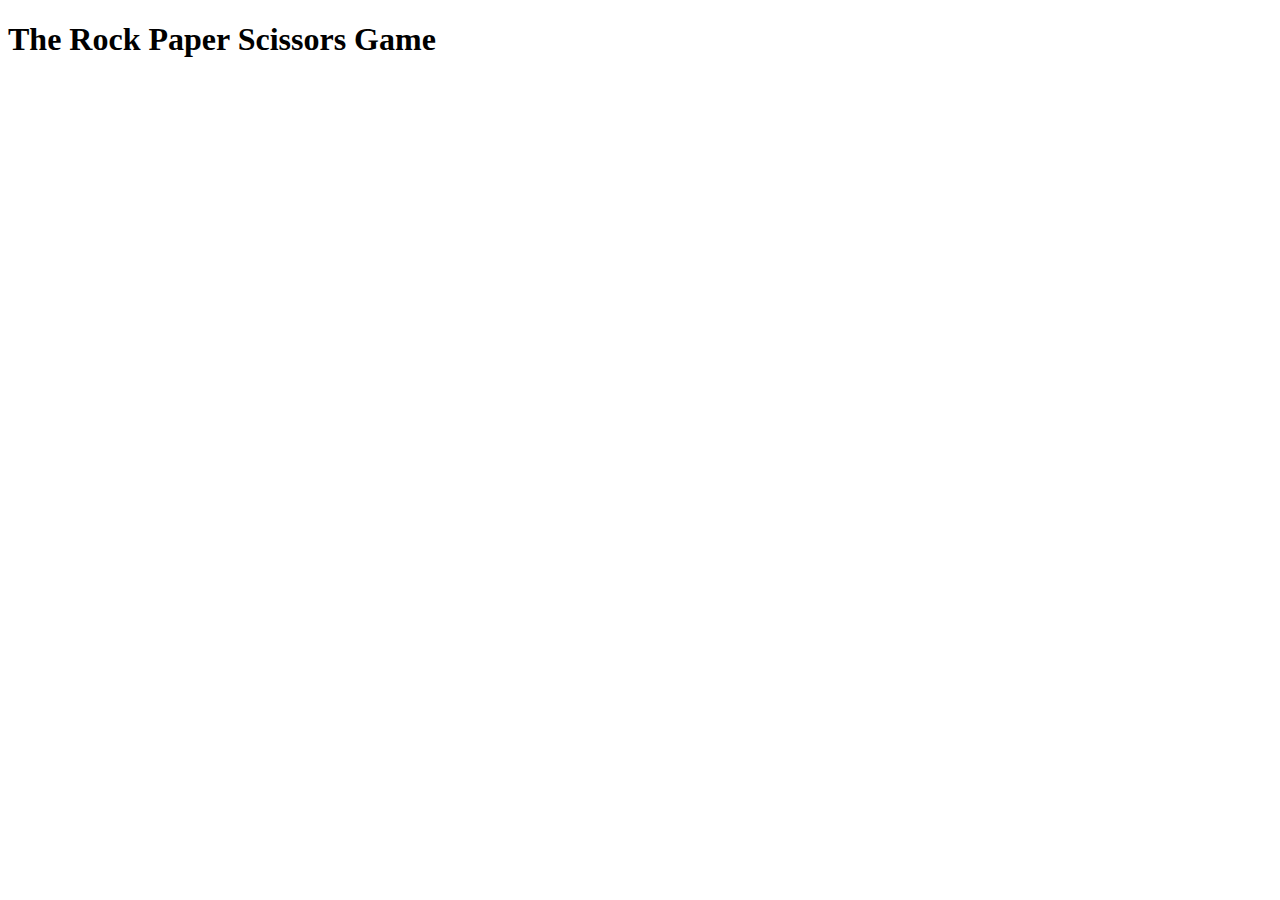
==== index.html @ 57bba5c2 "rename rock-paper-scissors.html to index.html" ====
<!DOCTYPE html>
<html>
    <head>
        <title>Rock Paper Scissors</title>
    </head>
    <body>
        <h1>The Rock Paper Scissors Game</h1>


        <script>
            //game's program:
            function game(){
                //game's item options:
                const gameItems = ['rock', 'paper', 'scissors'];

                //value containers:
                let i;
                let playerSelection;
                let computerSelection;
                let winOrLose;
                let myScore = 0;
                let compScore = 0;

                for (i = 0; i < 5; i++) {
                    //player selects an item:
                    const playerSelection = 
                    prompt("Rock, Paper, or Scissors? What's your choice?").toLowerCase();
                    console.log(`My Selection is: ${playerSelection}`);

                    //random item selection from gameItems array for computer's item choice:
                    function computerPlay() {
                        const itemChoice = Math.floor(Math.random()*gameItems.length);
                        return gameItems[itemChoice];
                    }

                    //computer selects an item:
                    computerSelection = computerPlay();
                    console.log(`Computer's Selection is: ${computerSelection}`);

                    //determine winner:
                    winOrLose = playRound(playerSelection, computerSelection);

                    //score logic:
                    if (winOrLose === 'You Win!') {
                            console.log(winOrLose);
                            console.log("***========================***");
                            ++myScore;
                        } else if (winOrLose === "It's a tie!") {
                            console.log(winOrLose);
                            console.log("***========================***");
                        } else {
                            console.log(winOrLose);
                            console.log("***========================***");
                            ++compScore;
                    }
                }

                //winner determination logic:
                function playRound(pSelection, cSelection) {
                    if (pSelection === 'rock' && cSelection === 'scissors') {
                        return 'You Win!';
                    } else if (pSelection === 'scissors' && cSelection === 'rock') {
                        return 'You Lose! Rock crushes Scissors';
                    } else if (pSelection === 'rock' && cSelection === 'paper') {
                        return 'You Lose! Paper covers Rock';
                    } else if (pSelection === 'paper' && cSelection === 'rock') {
                        return 'You Win!';
                    } else if (pSelection === 'paper' && cSelection === 'scissors') {
                        return 'You Lose! Scissors cuts Paper';
                    } else if (pSelection === 'scissors' && cSelection === 'paper') {
                        return 'You Win!';
                    } else if (pSelection !== ('rock' || 'paper' || 'scissors') ) {
                        return ("Oops! That's a wrong choice!" + 
                        "\nChoose either Rock, Paper, or Scissors" + 
                        "\nAll the best!");
                    } else {
                        return "It's a tie!"
                    }
                }

                //display total score:
                console.log (`Player: ${myScore} vs. Computer: ${compScore}`)

                //appraisal message logic:
                if (myScore > compScore) {
                    console.log ("Congratulations!!! You won the game!");
                    console.log("***========================***");
                }else if (myScore === compScore) {
                    console.log ("That's a Draw!");
                    console.log("***========================***");
                } else {
                    console.log ("Game Lost. Try again.");
                    console.log("***========================***");
                }
            }

            //invoke game:
            game();
        </script>
    </body>
</html>
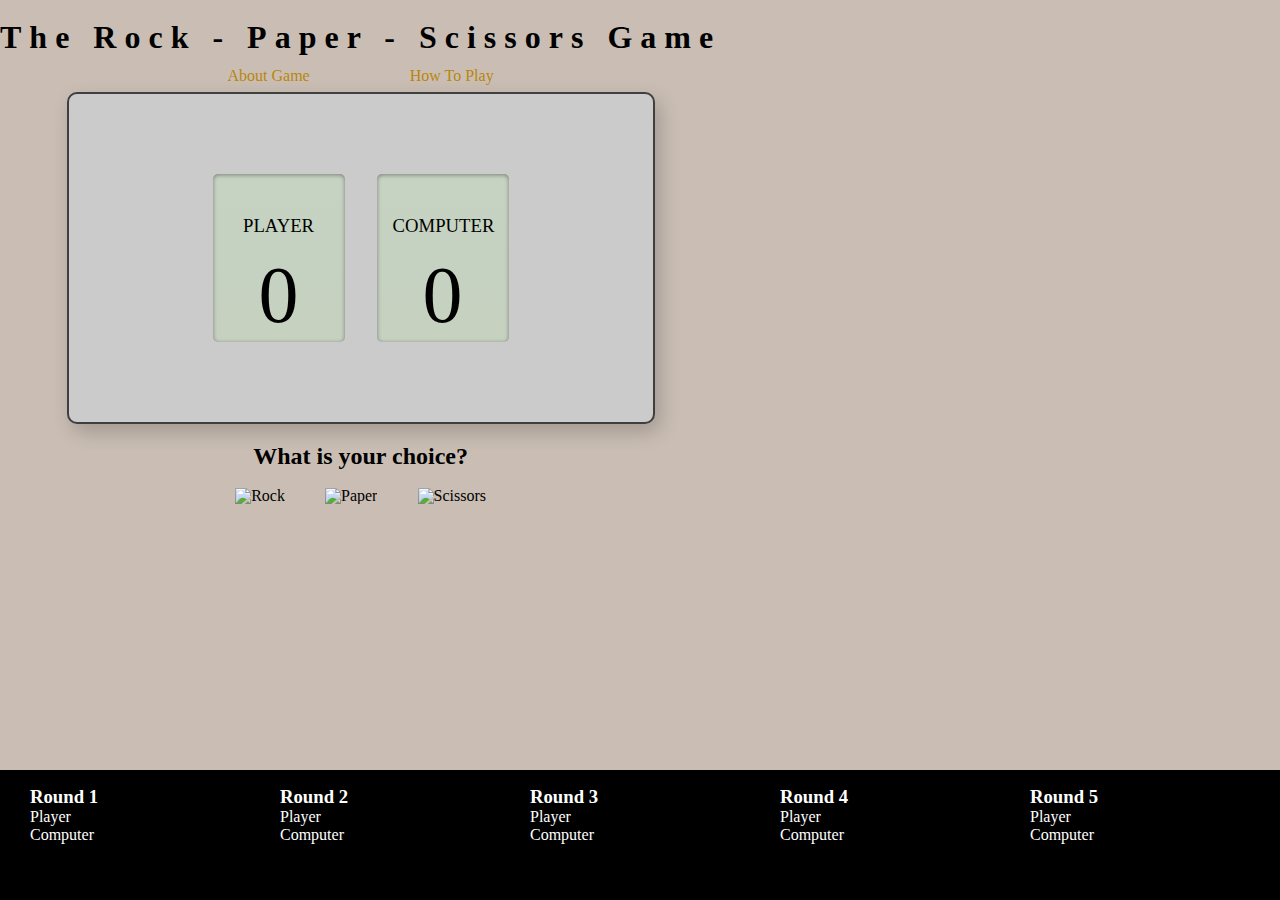
==== commit aed9e46d: "refactor html css and js files to improve code readability" ====
--- a/index.html
+++ b/index.html
@@ -1,101 +1,113 @@
 <!DOCTYPE html>
 <html>
     <head>
+        <meta charset="UTF-8">
         <title>Rock Paper Scissors</title>
+        <link rel="stylesheet" href="style.css">
     </head>
     <body>
-        <h1>The Rock Paper Scissors Game</h1>
+        <div id='main'>
+            <h1>The Rock - Paper - Scissors Game</h1>
 
+            <span id='info-links'>
+                <a href='https://en.wikipedia.org/wiki/Rock%E2%80%93paper%E2%80%93scissors' class='link' target='_blank'>About Game</a>
 
-        <script>
-            //game's program:
-            function game(){
-                //game's item options:
-                const gameItems = ['rock', 'paper', 'scissors'];
+                <span class='tooltip'>
+                    <a href='https://www.wikihow.com/Play-Rock,-Paper,-Scissors' class='link' target='_blank'>How To Play</a>
+                    <span class='tooltip-text'>
+                        <div>Rock crushes Scissors</div>
+                        <div class='tip'>Scissors cuts Paper</div>
+                        <div>Paper covers Rock</div>
+                    </span>
+                </span>
+            </span>
 
-                //value containers:
-                let i;
-                let playerSelection;
-                let computerSelection;
-                let winOrLose;
-                let myScore = 0;
-                let compScore = 0;
+            <div id='scoreboard'>
+                <span id='player-board'>
+                    <h3>PLAYER</h3>
+                    <span class='scores player-total'>0</span>
+                </span>
 
-                for (i = 0; i < 5; i++) {
-                    //player selects an item:
-                    const playerSelection = 
-                    prompt("Rock, Paper, or Scissors? What's your choice?").toLowerCase();
-                    console.log(`My Selection is: ${playerSelection}`);
+                <span id='computer-board'>
+                    <h3>COMPUTER</h3>
+                    <span class='scores cpu-total'>0</span>
+                </span>
+            </div>
 
-                    //random item selection from gameItems array for computer's item choice:
-                    function computerPlay() {
-                        const itemChoice = Math.floor(Math.random()*gameItems.length);
-                        return gameItems[itemChoice];
-                    }
+            <div id='choice'>
+                <div id='choice-items'>
+                    <h2>What is your choice?</h2>
+                    <img 
+                        src='assets/images/rock.png'
+                        class='images rock'
+                        alt='Rock'>
+                    <img 
+                        src='assets/images/paper.png' 
+                        class='images paper'
+                        alt='Paper'>
+                    <img 
+                        src='assets/images/kisspng-scissors-hair-cutting-shears-cutting-hair-barber-5adb352ab6e447.2381129215243154347491.png' 
+                        class='images scissors'
+                        alt='Scissors'>
+                </div>
+            </div>
+        </div>
 
-                    //computer selects an item:
-                    computerSelection = computerPlay();
-                    console.log(`Computer's Selection is: ${computerSelection}`);
+        <audio 
+            class='rock' 
+            src='assets/sounds/impact_rock_large_rockpool_dry_002.mp3' 
+            preload='auto'>
+        </audio>
+        <audio 
+            class='paper' 
+            src='assets/sounds/zapsplat_foley_notepad_page_thin_paper_a4_ring_binded_rip_tear_from_pad_002_33417.mp3' 
+            preload='auto'>
+        </audio>
+        <audio 
+            class='scissors' 
+            src='assets/sounds/zapsplat_office_scissors_cut_air_x3_12284.mp3' 
+            preload='auto'>
+        </audio>
+        <audio 
+            class='you-win' 
+            src='assets/sounds/cartoon_success_fanfair.mp3' 
+            preload='auto'>
+        </audio>
 
-                    //determine winner:
-                    winOrLose = playRound(playerSelection, computerSelection);
+        <div id='analysis'>
+            <div class='rounds r-one'>
+                <h3>Round 1</h3>
+                <div>
+                    <div><span class='rival'>Player</span><span class='player-score'></span></div>
+                    <div><span class='rival'>Computer</span><span class='cpu-score'></span></div>
+                </div>
+            </div>
 
-                    //score logic:
-                    if (winOrLose === 'You Win!') {
-                            console.log(winOrLose);
-                            console.log("***========================***");
-                            ++myScore;
-                        } else if (winOrLose === "It's a tie!") {
-                            console.log(winOrLose);
-                            console.log("***========================***");
-                        } else {
-                            console.log(winOrLose);
-                            console.log("***========================***");
-                            ++compScore;
-                    }
-                }
+            <div class='rounds r-two'>
+                <h3>Round 2</h3>
+                <div><span class='rival'>Player</span><span class='player-score'></span></div>
+                <div><span class='rival'>Computer</span><span class='cpu-score'></span></div>
+            </div>
 
-                //winner determination logic:
-                function playRound(pSelection, cSelection) {
-                    if (pSelection === 'rock' && cSelection === 'scissors') {
-                        return 'You Win!';
-                    } else if (pSelection === 'scissors' && cSelection === 'rock') {
-                        return 'You Lose! Rock crushes Scissors';
-                    } else if (pSelection === 'rock' && cSelection === 'paper') {
-                        return 'You Lose! Paper covers Rock';
-                    } else if (pSelection === 'paper' && cSelection === 'rock') {
-                        return 'You Win!';
-                    } else if (pSelection === 'paper' && cSelection === 'scissors') {
-                        return 'You Lose! Scissors cuts Paper';
-                    } else if (pSelection === 'scissors' && cSelection === 'paper') {
-                        return 'You Win!';
-                    } else if (pSelection !== ('rock' || 'paper' || 'scissors') ) {
-                        return ("Oops! That's a wrong choice!" + 
-                        "\nChoose either Rock, Paper, or Scissors" + 
-                        "\nAll the best!");
-                    } else {
-                        return "It's a tie!"
-                    }
-                }
+            <div class='rounds r-three'>
+                <h3>Round 3</h3>
+                <div><span class='rival'>Player</span><span class='player-score'></span></div>
+                <div><span class='rival'>Computer</span><span class='cpu-score'></span></div>
+            </div>
 
-                //display total score:
-                console.log (`Player: ${myScore} vs. Computer: ${compScore}`)
+            <div class='rounds r-four'>
+                <h3>Round 4</h3>
+                <div><span class='rival'>Player</span><span class='player-score'></span></div>
+                <div><span class='rival'>Computer</span><span class='cpu-score'></span></div>
+            </div>
 
-                //appraisal message logic:
-                if (myScore > compScore) {
-                    console.log ("Congratulations!!! You won the game!");
-                    console.log("***========================***");
-                }else if (myScore === compScore) {
-                    console.log ("That's a Draw!");
-                    console.log("***========================***");
-                } else {
-                    console.log ("Game Lost. Try again.");
-                    console.log("***========================***");
-                }
-            }
+            <div class='rounds r-five'>
+                <h3>Round 5</h3>
+                <div><span class='rival'>Player</span><span class='player-score'></span></div>
+                <div><span class='rival'>Computer</span><span class='cpu-score'></span></div>
+            </div>
+        </div>
 
-            //invoke game:
-            game();
-        </script>
+        <script src='script.js'></script>
     </body>
 </html>--- a/style.css
+++ b/style.css
@@ -0,0 +1,269 @@
+@font-face {
+    font-family: 'digital-7';
+    src: url('assets/fonts/digital-7.regular.ttf');
+}
+
+@font-face {
+    font-family: 'dosis-book';
+    src: url('assets/fonts/dosis.book.ttf');
+}
+
+@font-face {
+    font-family: 'orbitron-light';
+    src: url('assets/fonts/orbitron.light.otf');
+}
+
+html, body {
+    height: 100%;
+    margin: 0;
+    background-color: rgb(202, 190, 180);
+}
+
+#main {
+    position: absolute;
+    top: 0;
+    text-align: center;
+    line-height: 1;
+    display: flex;
+    flex-direction: column;
+    justify-content: center;
+    align-items: center;
+}
+
+h1 {
+    font-family: 'orbitron-light';
+    letter-spacing: .5rem;
+    margin-bottom: 0;
+}
+
+#info-links {
+    margin-top: 15px;
+    margin-bottom: 8px;
+}
+
+.link {
+    text-decoration: none;
+    color: #B8860B;
+    margin: 0 3rem;
+}
+
+.link:hover {
+    color: #808000;
+}
+
+.tooltip {
+    position: relative;
+}
+
+.tooltip .tooltip-text {
+    visibility: hidden;
+    width: 200px;
+    background-color: #B8860B;
+    color: white;
+    border-radius: 6px;
+    padding: 10px 0;
+    opacity: 0;
+    transition: opacity 0.7s;
+    position: absolute;
+    left: 75%;
+}
+
+.tooltip:hover .tooltip-text {
+    visibility: visible;
+    opacity: .9;
+}
+
+.tip {
+    margin: 5px 0;
+}
+
+#scoreboard {
+    max-width: 700px;
+    padding: 4rem 8rem;
+    background-color: rgb(203, 203, 203);
+    border: 2px solid rgb(63, 63, 63);
+    border-radius: 10px;
+    box-shadow: 5px 8px 20px 0 rgba(0,0,0, .2);
+}
+
+#scoreboard, #analysis {
+    display: flex;
+    justify-content: center;
+}
+
+.scores {
+    font-size: 5rem;
+    font-weight: 300;
+}
+
+#player-board, #computer-board {
+    background: linear-gradient(#c6d3c2, #c6d1c0);
+    box-shadow: inset 0 1px 4px rgba(0,0,0,0.4);
+    border-radius: 5px;
+    font-family: 'digital-7';
+    padding: 1.5rem 1rem;
+    margin: 1em;
+    height: 120px;
+    width: 100px;
+}
+
+#player-board h3, #computer-board h3 {
+    font-weight: 400;
+}
+
+#choice {
+    width: 100%;
+    height: 240px;
+}
+
+#choice h2, #analysis, .link, .tooltip-text {
+    font-family: 'dosis-book';
+}
+
+.rock {
+    width: 12%;
+}
+
+.paper {
+    width: 11%;
+    margin-left: 5%;
+    margin-right: 5%;
+}
+
+.scissors {
+    width: 6%;
+}
+
+.images:hover {
+    cursor: pointer;
+    transform: translateY(2px);
+}
+
+.images:active {
+    transform: translateY(4px);
+}
+
+.winner {
+    background-image: url('assets/images/90674.gif');
+    background-repeat: no-repeat;
+    background-position: center;
+    background-size: contain;
+}
+
+.deadlock {
+    background-image: url('assets/images/source.gif');
+    background-repeat: no-repeat;
+    background-position: center;
+    background-size: contain;
+}
+
+.lose {
+    background-image: url('assets/images/source-lose.gif');
+    background-repeat: no-repeat;
+    background-position: center;
+    background-size: contain;
+}
+
+.play-again {
+    background-color: rgba(0,0,0,0.4); 
+    border: .1rem solid black;
+    border-radius: .5rem;
+    padding: 1rem .5rem;
+    font-size: 16px;
+    color: #7FFF00;
+    transition-duration: 0.4s;
+    cursor: pointer;
+    position: relative;
+    bottom: 120px;
+}
+
+.play-again:hover {
+    background-color: black;
+    box-shadow: 0 12px 16px 0 rgba(0,0,0,0.24), 0 17px 50px 0 rgba(0,0,0,0.19);
+    color: white;
+  }
+
+#analysis {
+    width: 100%;
+    height: 130px;
+    background-color: black;
+    position: absolute;
+    bottom: 0;
+    --win-color: #218838;
+    --draw-color: #5A6268;
+    --lose-color: #C82333;
+}
+
+.rounds {
+    color: white;
+    box-sizing: border-box;
+    margin: 1rem 0;
+    width: 250px;
+    padding: 0 15px;
+
+}
+
+.rounds h3 {
+    margin: 0;
+}
+
+.rival {
+    display: inline-block;
+    box-sizing: border-box;
+    width: 90px;
+}
+
+.win::after {
+    display: inline-block;
+    background-color: var(--win-color);
+    margin-top: 8px;
+    width: 220px;
+    height: 28px;
+    content: 'You Win!';
+    color: white;
+    text-align: center;
+}
+
+.lose-rockwins::after {
+    display: inline-block;
+    background-color: var(--lose-color);
+    margin-top: 8px;
+    width: 220px;
+    height: 28px;
+    content: 'You Lose! Rock crushes Scissors';
+    color: white;
+    text-align: center;
+}
+
+.lose-paperwins::after {
+    display: inline-block;
+    background-color: var(--lose-color);
+    margin-top: 8px;
+    width: 220px;
+    height: 28px;
+    content: 'You Lose! Paper covers Rock';
+    color: white;
+    text-align: center;
+}
+
+.lose-scissorswins::after {
+    display: inline-block;
+    background-color: var(--lose-color);
+    margin-top: 8px;
+    width: 220px;
+    height: 28px;
+    content: 'You Lose! Scissors cuts Paper';
+    color: white;
+    text-align: center;
+}
+
+.draw::after {
+    display: inline-block;
+    background-color: var(--draw-color);
+    margin-top: 8px;
+    width: 220px;
+    height: 28px;
+    content: "It's a tie!";
+    color: white;
+    text-align: center;
+}